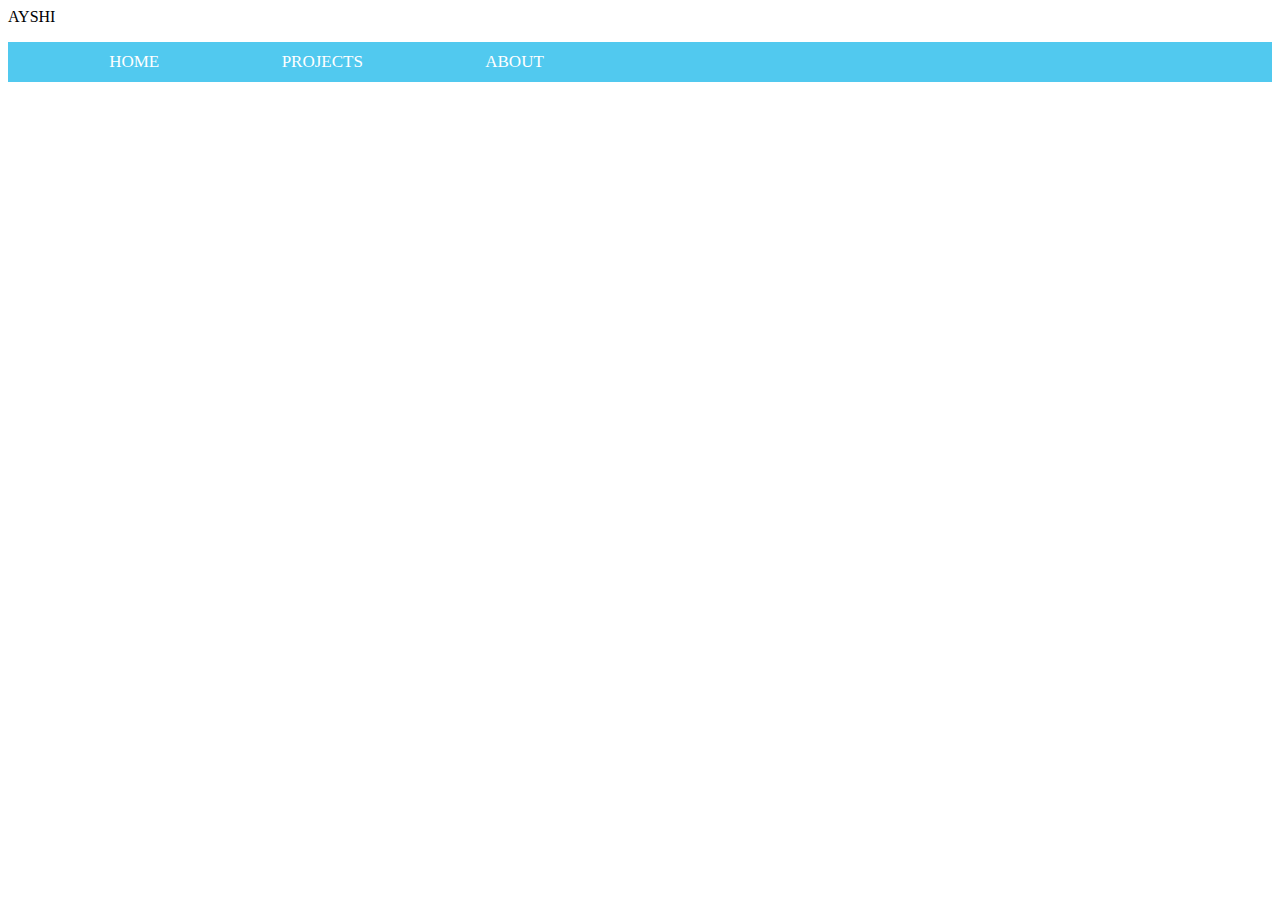
==== about.html @ 8309427a "changes" ====
<!doctype html>

<html>
    <head>
        <meta charset="UTF-8">
        <title>About</title>
        <link rel="stylesheet" type="text/css" href="style.css">
    </head>
    
    <body>
            AYSHI
        </div>
        
        <div class="topnav" id="myTopnav">
            <ul>
                <li><a href="home.html">HOME</a></li>
                <li><a href="index.html">PROJECTS</a></li>
                <li><a href="about.html">ABOUT</a></li>
            </ul>
        </div>
        
    </body>
</html>
---- style.css ----
.title{
    font-family:BankGothic Lt BT;
    font-size: 40px;
    color: white;
    background-color: black;
    padding-bottom: 10px;
    padding-top: 30px;
    padding-left: 5%;
}


ul{
    list-style-type:none;
    background-color: rgb(81, 201, 239);
    overflow: hidden;
}

ul li {
    float: left;
    display: block;
    text-align: center;
    padding-left: 5%;
    padding-right: 5%;
    padding-bottom: 10px;
    padding-top: 10px;
}

ul li:hover {
    background-color: #A9A9A9;
    color: rgb(81, 201, 239);
}

ul li:active {
    background-color: #A9A9A9;
    color: rgb(81, 201, 239);
}

ul li a{
    color: white;
    text-decoration: none;
    font-family: Corbel;
    font-size: 17px;
}

ul li a: hover{
    background-color: #A9A9A9;
    color: rgb(81, 201, 239);
}
ul li a: active{
    background-color: #A9A9A9;
    color: rgb( 81, 201, 239);
}
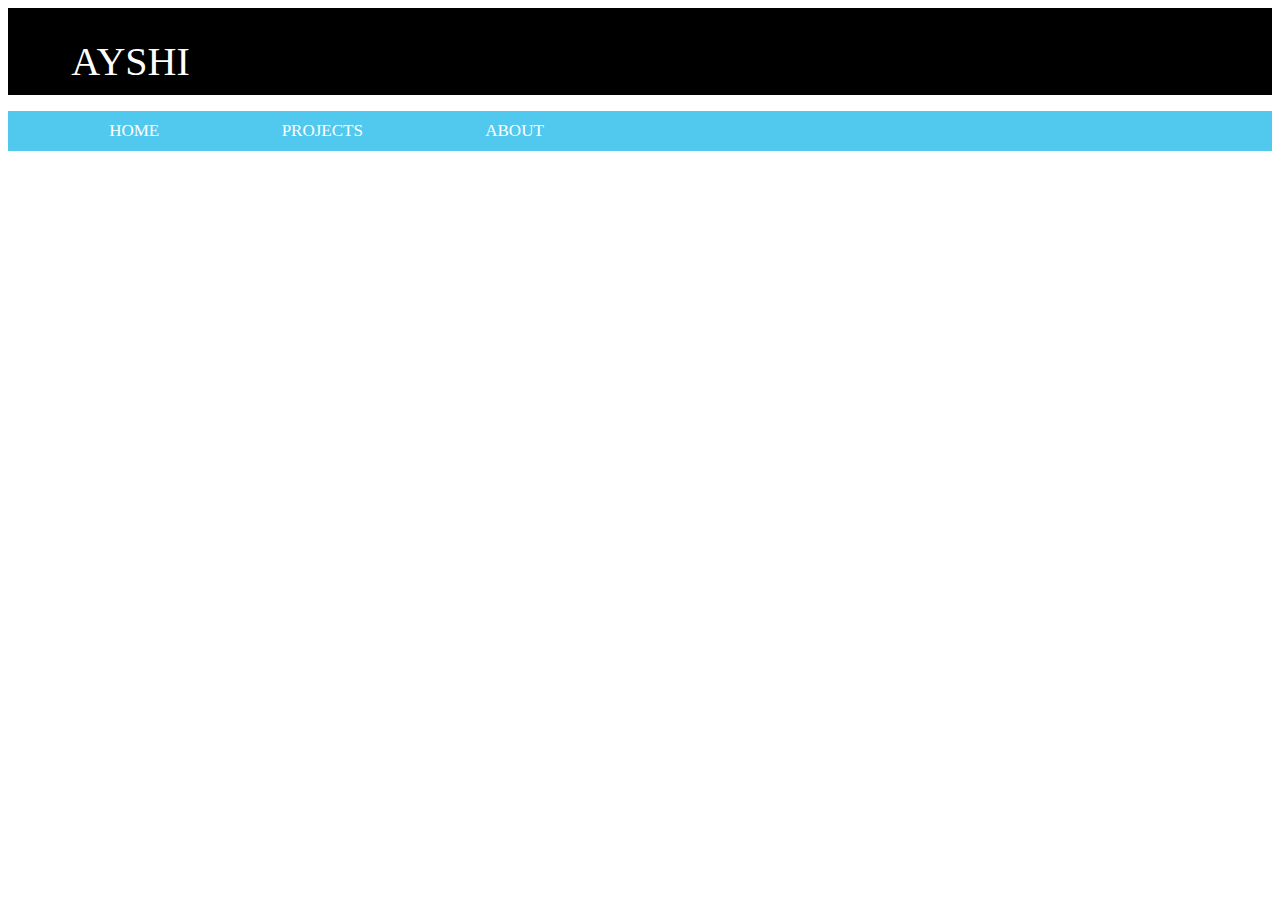
==== commit 1c85c3c8: "about" ====
--- a/about.html
+++ b/about.html
@@ -8,6 +8,7 @@
     </head>
     
     <body>
+        <div class="title">
             AYSHI
         </div>
         
